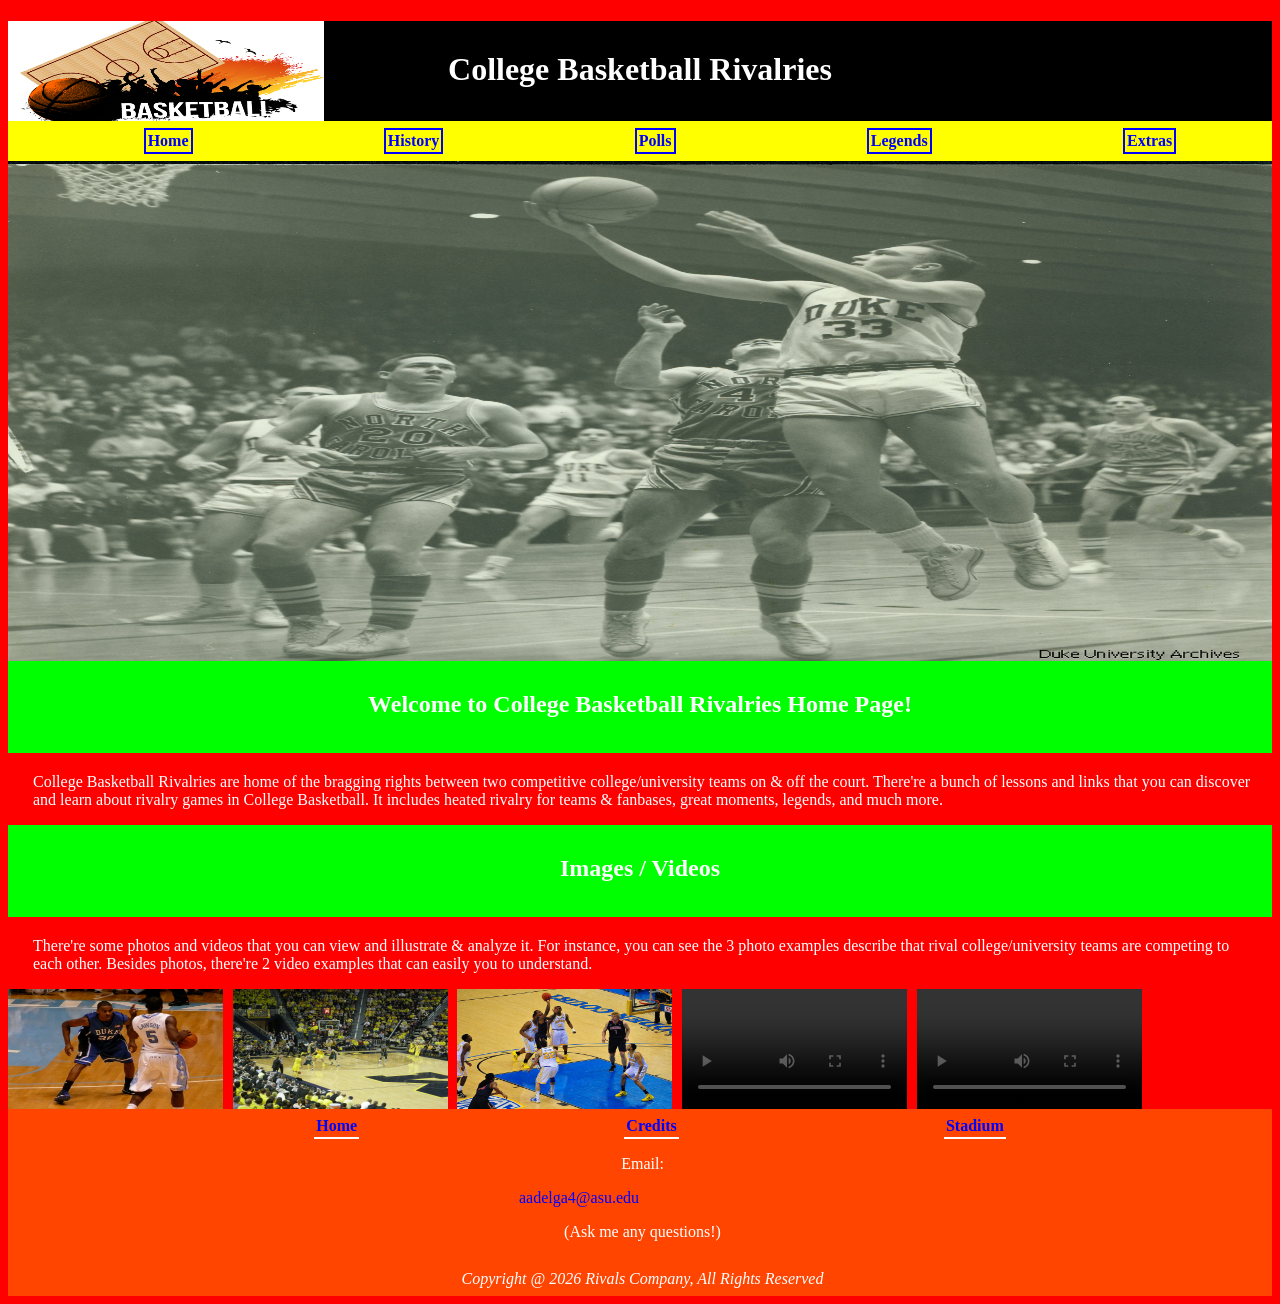
==== index.html @ 9f9262ac "aadelga4 - Project Assignment (First version) I created my website project, which is undone yet." ====
<!DOCTYPE html>
<html lang="en">
<head>

    <title>College Basketball Rivalries</title>
    <meta charset="utf-8">
    <meta name="viewport" content="width=device-width, initial-scale=1.0">
    
    <link href="cascade.css" rel="stylesheet">

</head>

<body>

    <header id="BasketballBRLogo"><h1>College Basketball Rivalries</h1></header>

    <nav>
        <ul>
            <li><a href="index.html">Home</a></li>
            <li><a href="history.html">History</a></li>
            <li><a href="polls.html">Polls</a></li>
            <li><a href="legends.html">Legends</a></li>
            <li><a href="extras.html">Extras</a></li>
        </ul>
    </nav>

    <div id="HeroImage"></div>

    <main>
        
        <div class="HomeBackground"><h2>Welcome to College Basketball Rivalries Home Page!</h2></div>

        <p>College Basketball Rivalries are home of the bragging rights between
        two competitive college/university teams on & off the court. There're 
        a bunch of lessons and links that you can discover and learn about 
        rivalry games in College Basketball. It includes heated rivalry for 
        teams & fanbases, great moments, legends, and much more.</p>


        <div class="ImgsandVidsBackground"><h2>Images / Videos</h2></div>
        
        <p>There're some photos and videos that you can view and illustrate 
        & analyze it. For instance, you can see the 3 photo examples 
        describe that rival college/university teams are competing to each other.
        Besides photos, there're 2 video examples that can easily
        you to understand.</p>

        <div id="ImgsandVidsDisplay">
        
            <img src="Elliot_Williams_vs_Ty_Lawson.jpg" alt="UNC VS. Duke Basketball Rivalry">
            <img src="Michigan_State_Vs._Michigan.jpg" alt="Michigan Vs. Michigan State Basketball Rivalry">
            <img src="Arizona_vs_UCLA_2011.jpg" alt="Arizona Vs. UCLA Basketball Rivalry">
            <video controls>    
                <source src="Duke_-_UNC_Rivalry_Promo_(3-3-2012).mp4" type="video/mp4">
            </video>
            <video controls>
                <source src="Kentucky_Wildcats_TV_Kentucky_vs_Louisville_Intro_2013.mp4" type="video/mp4">
            </video>

        </div>  
        
        <footer>
            
            <ul>
                <li><a href="index.html">Home</a></li>
                <li><a href="Extras.html">Credits</a></li>
                <li><a href="https://www.youtube.com/@watchstadium">Stadium</a></li>
            </ul>

            <p class="EmailPadPosition">Email:</p><a href="aadelga4@asu.edu" class = "EmailLinkPadPos">aadelga4@asu.edu</a>
            <p class="AnyQuestionsPadPos">(Ask me any questions!)</p>

            <p class="CopyrightCascade">Copyright @ 2026 Rivals Company, All Rights Reserved</p>            
            

        </footer>




    </main>
</body>
</html>
---- cascade.css ----
body {
    background-color: #FF0000;
}

#BasketballBRLogo {
    background-image: url(basketball\ party-vector1.jpg); 
    background-repeat: no-repeat;
    background-size: 25% 100%;   
}

header {
    background-color: #000000;
    height: 100px;
}

h1 {
    font-family: Georgia, 'Times New Roman', Times, serif;
    text-align: center;
    color: #FFFFFF;
    padding-top: 30px;
    margin-left: auto;
    margin-right: auto;
}

nav {
    background-color: yellow;
    height: 40px; 
}

nav ul {
    display: flex;
    flex-flow: row nowrap;
    justify-content: space-around;
    list-style-type: none;
    margin-top: 0;
    margin-bottom: 0;
    padding-top: 6.7px;
}

nav li {
    font-family: 'Times New Roman', Times, serif;
    font-weight: bold;
    border: 2px solid #0000FF;
    padding-left: 2px;
    padding-right: 2px;
    padding-top: 2px;
    padding-bottom: 2px;
}

nav a {
  text-decoration: none;
}
nav a:link {
    color: #0000FF;
}
nav a:visited {
    color: #800080 
}
nav a:hover {
    color: #FF0000;
}
nav a:active {
    color: #00FFFF;
}

#HeroImage {
    height: 500px;
    background-image: url(4500176023_5b69662a2c_k.jpg);
    background-repeat: no-repeat;
    background-size: 100% 100%;
}

main {
    display: block;
}

.HomeBackground {
    background-color: #00FF00;
    margin-left: auto;
    margin-right: auto; 
    padding-top: 10px;
}

h2 {
    font-family: 'Times New Roman', Times, serif;
    text-align: center;
    color: #FFFFFF;
    padding-bottom: 35px;
}

p {
    font-family: 'Times New Roman', Times, serif;
    color: #FFFFFF;
    padding-left: 25px;
    padding-right: 20px;
}

.ImgsandVidsBackground {
    background-color: #00FF00;
    margin-top: 0;
    margin-bottom: 0; 
    padding-top: 10px;
}

#ImgsandVidsDisplay {
    display: flex;
    flex-wrap: wrap;
    grid-gap: 9.65px;
}

img {
    width: 215px;
    height: 120px;
}

video {
    width: 225px;
    height: 120px;
}

footer {
    background-color: #FF4500;
    height: 185px;
    padding: 1px;
}

footer a {
  text-decoration: none;
}
footer a:link {
    color: #0000FF;
}
footer a:visited {
    color: #800080 
}
footer a:hover {
    color: #FF0000;
}
footer a:active {
    color: #00FFFF;
}

footer ul {
    display: flex;
    flex-flow: row nowrap;
    justify-content: space-evenly;
    list-style-type: none;
    margin-top: 0;
    margin-bottom: 0;
    padding-top: 5px;
}

footer li {
    font-family: 'Times New Roman', Times, serif;
    font-weight: bold;
    border-bottom: 2px solid #FFFFFF;
    padding-left: 2px;
    padding-right: 2px;
    padding-top: 2px;
    padding-bottom: 2px;
}

h4 {
    color: #FFFFFF;
}

.EmailPadPosition {
    text-align: center;
}

.EmailLinkPadPos {
    text-align: center;
    padding-left: 510px;
}

.AnyQuestionsPadPos {
    text-align: center;
}

.CopyrightCascade {
    font-style: italic;
    text-align: center;
    padding-top: 13px;
}
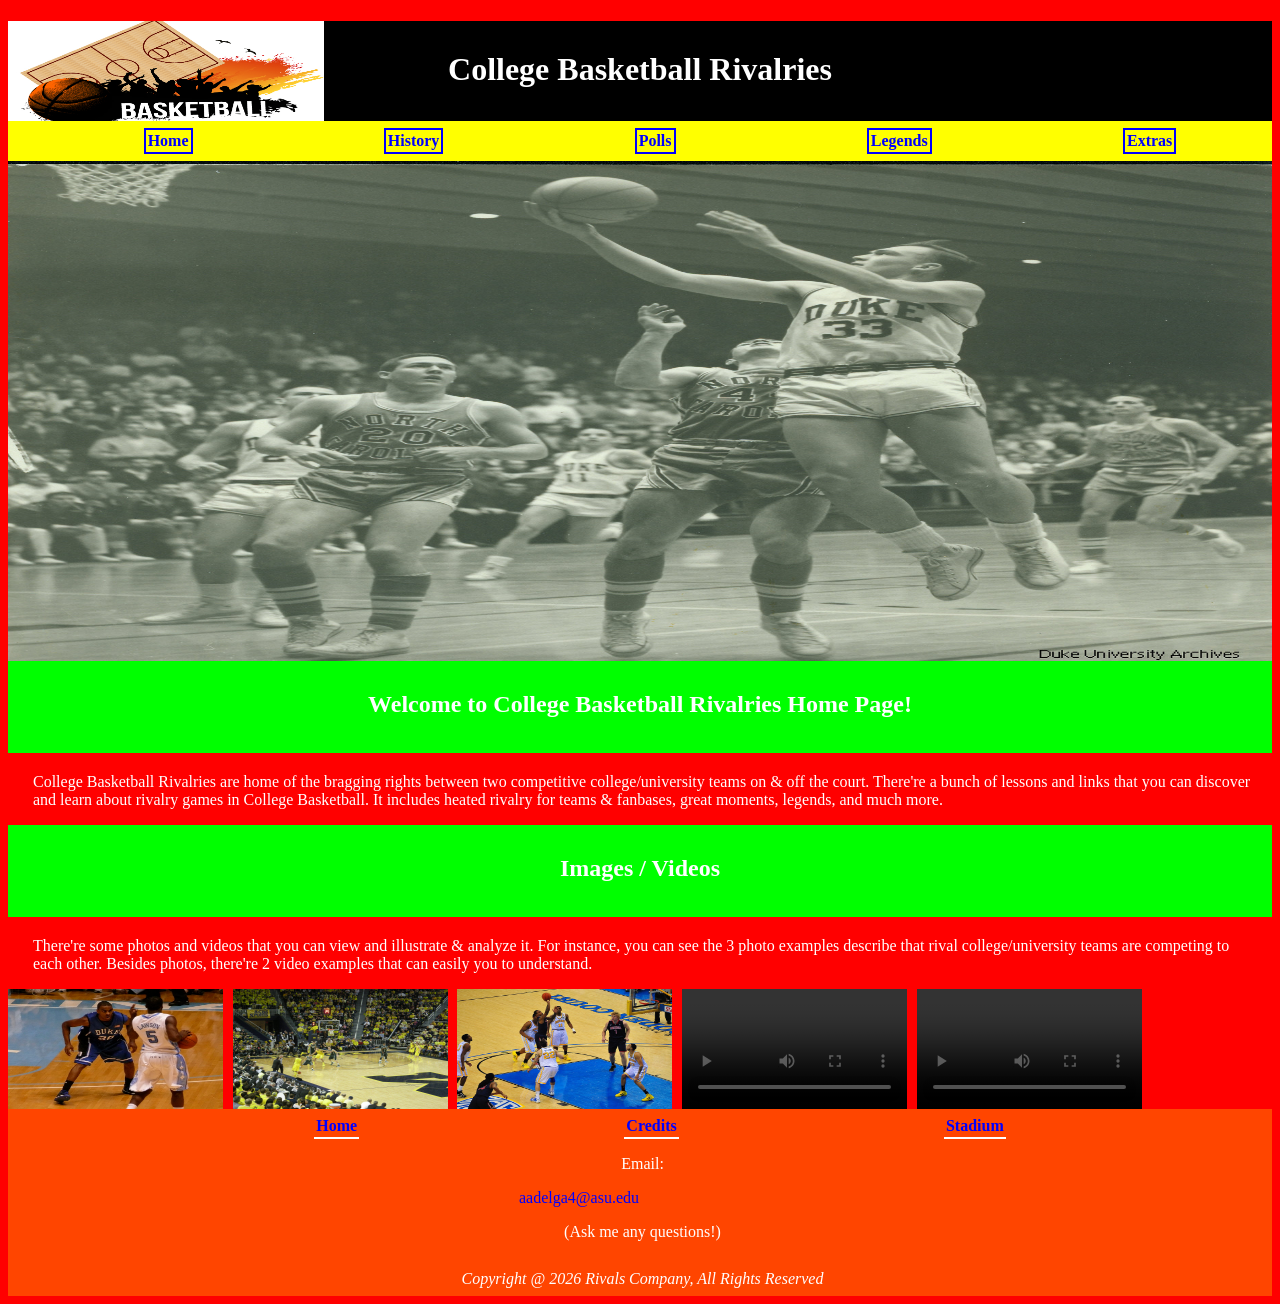
==== commit 7f9ba4da: "Add files via upload Add index.html. cascade.css, 4 images, and 2 videos in the file. Although I sta" ====
--- a/index.html
+++ b/index.html
@@ -58,26 +58,24 @@
             </video>
 
         </div>  
-        
-        <footer>
+
+    </main>
+
+    <footer>
             
-            <ul>
-                <li><a href="index.html">Home</a></li>
-                <li><a href="Extras.html">Credits</a></li>
-                <li><a href="https://www.youtube.com/@watchstadium">Stadium</a></li>
-            </ul>
+        <ul>
+            <li><a href="index.html">Home</a></li>
+            <li><a href="Extras.html">Credits</a></li>
+            <li><a href="https://www.youtube.com/@watchstadium">Stadium</a></li>
+        </ul>
 
-            <p class="EmailPadPosition">Email:</p><a href="aadelga4@asu.edu" class = "EmailLinkPadPos">aadelga4@asu.edu</a>
-            <p class="AnyQuestionsPadPos">(Ask me any questions!)</p>
+        <p class="EmailPadPosition">Email:</p><a href="aadelga4@asu.edu" class = "EmailLinkPadPos">aadelga4@asu.edu</a>
+        <p class="AnyQuestionsPadPos">(Ask me any questions!)</p>
 
-            <p class="CopyrightCascade">Copyright @ 2026 Rivals Company, All Rights Reserved</p>            
+        <p class="CopyrightCascade">Copyright @ 2026 Rivals Company, All Rights Reserved</p>            
             
 
-        </footer>
-
-
-
-
-    </main>
+    </footer>
+    
 </body>
 </html>
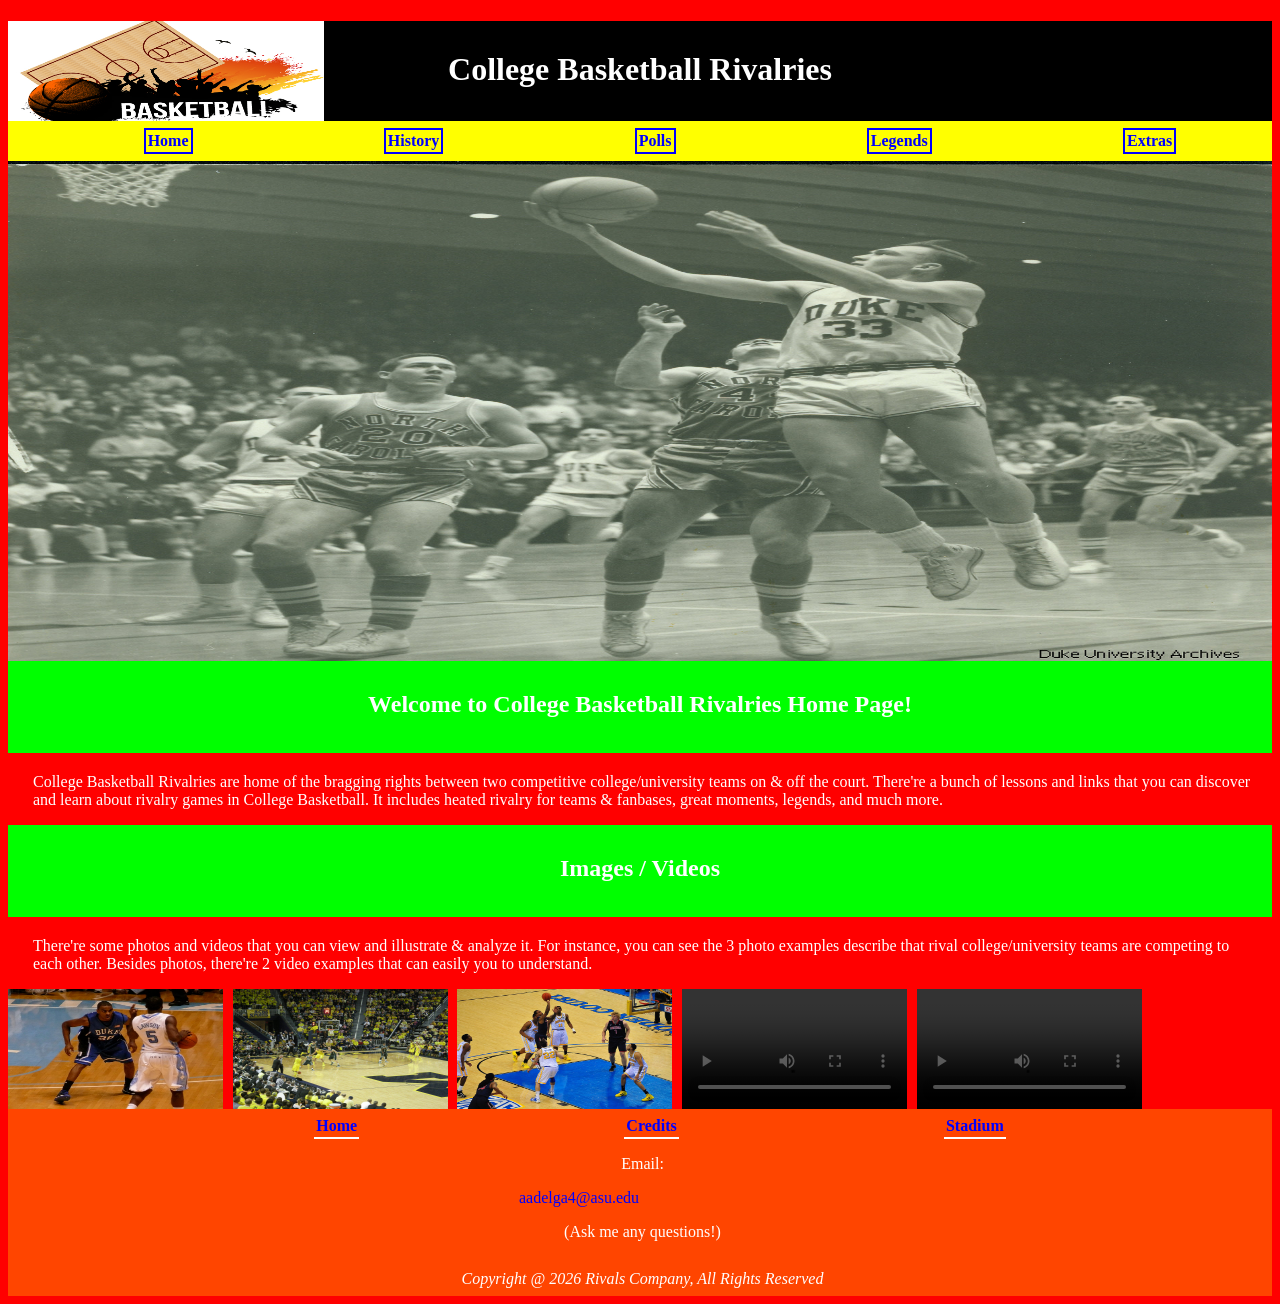
==== commit 94fc2053: "Update index.html" ====
--- a/index.html
+++ b/index.html
@@ -54,7 +54,7 @@
                 <source src="Duke_-_UNC_Rivalry_Promo_(3-3-2012).mp4" type="video/mp4">
             </video>
             <video controls>
-                <source src="Kentucky_Wildcats_TV_Kentucky_vs_Louisville_Intro_2013.mp4" type="video/mp4">
+                <source src="KENTUC_1.mp4" type="video/mp4">
             </video>
 
         </div>  
@@ -78,4 +78,4 @@
     </footer>
     
 </body>
-</html>+</html>
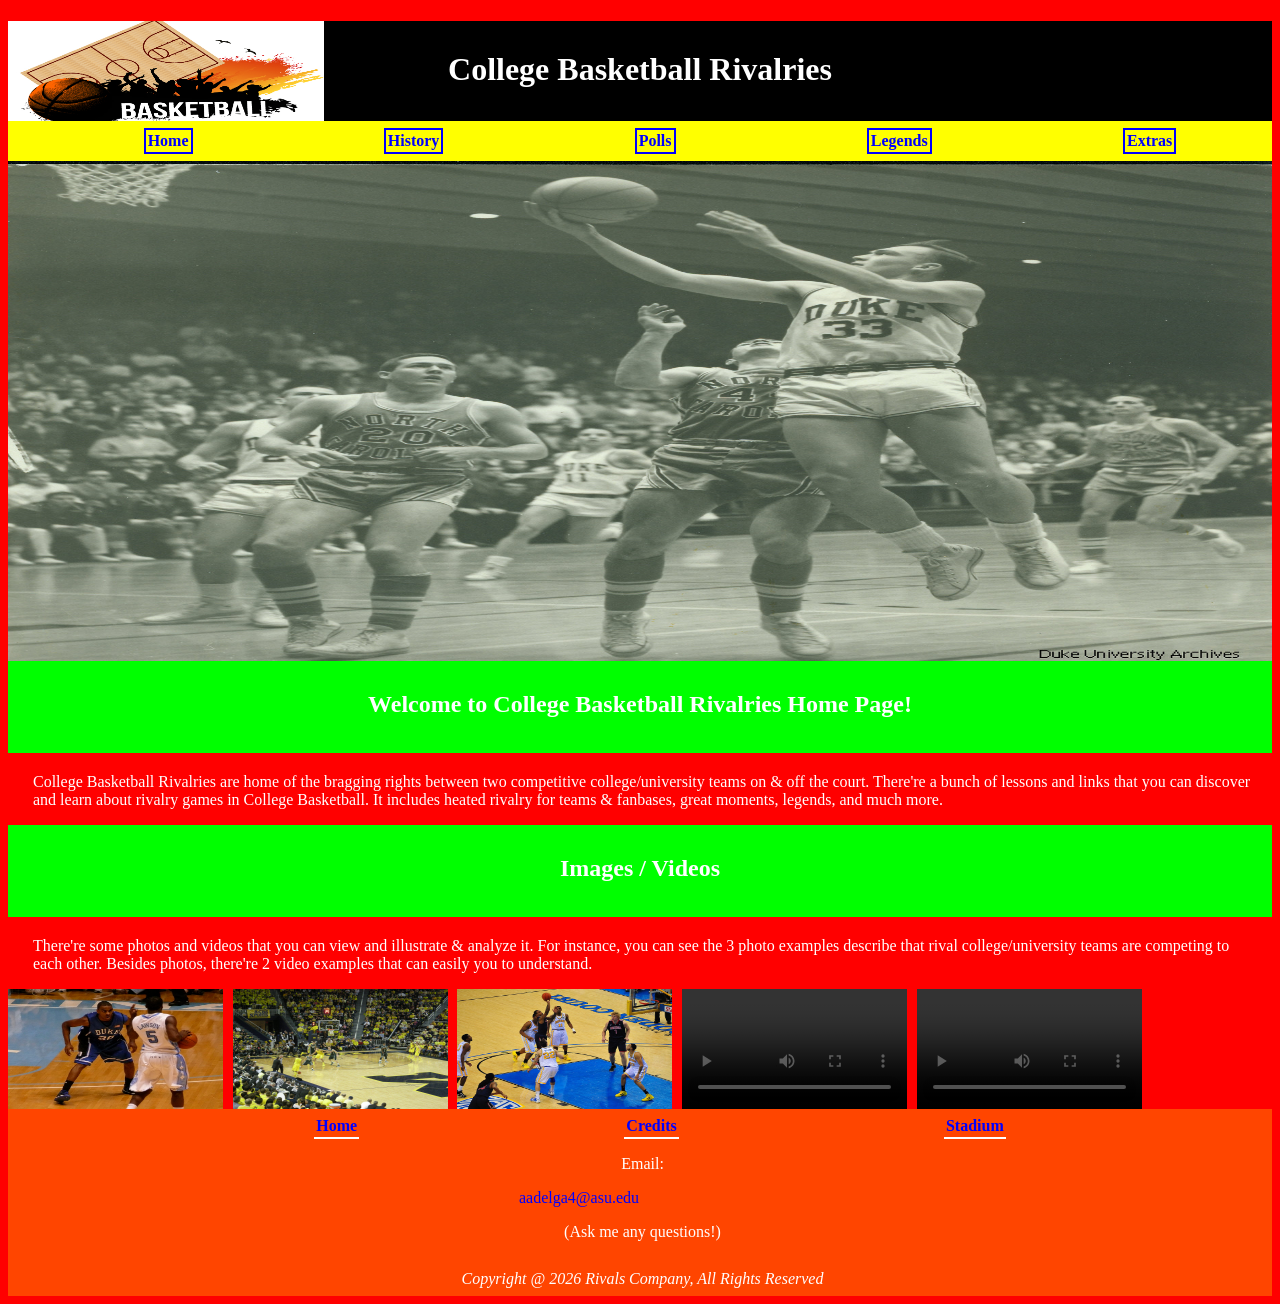
==== commit 31d147df: "Add files via upload" ====
--- a/index.html
+++ b/index.html
@@ -78,4 +78,4 @@
     </footer>
     
 </body>
-</html>
+</html>
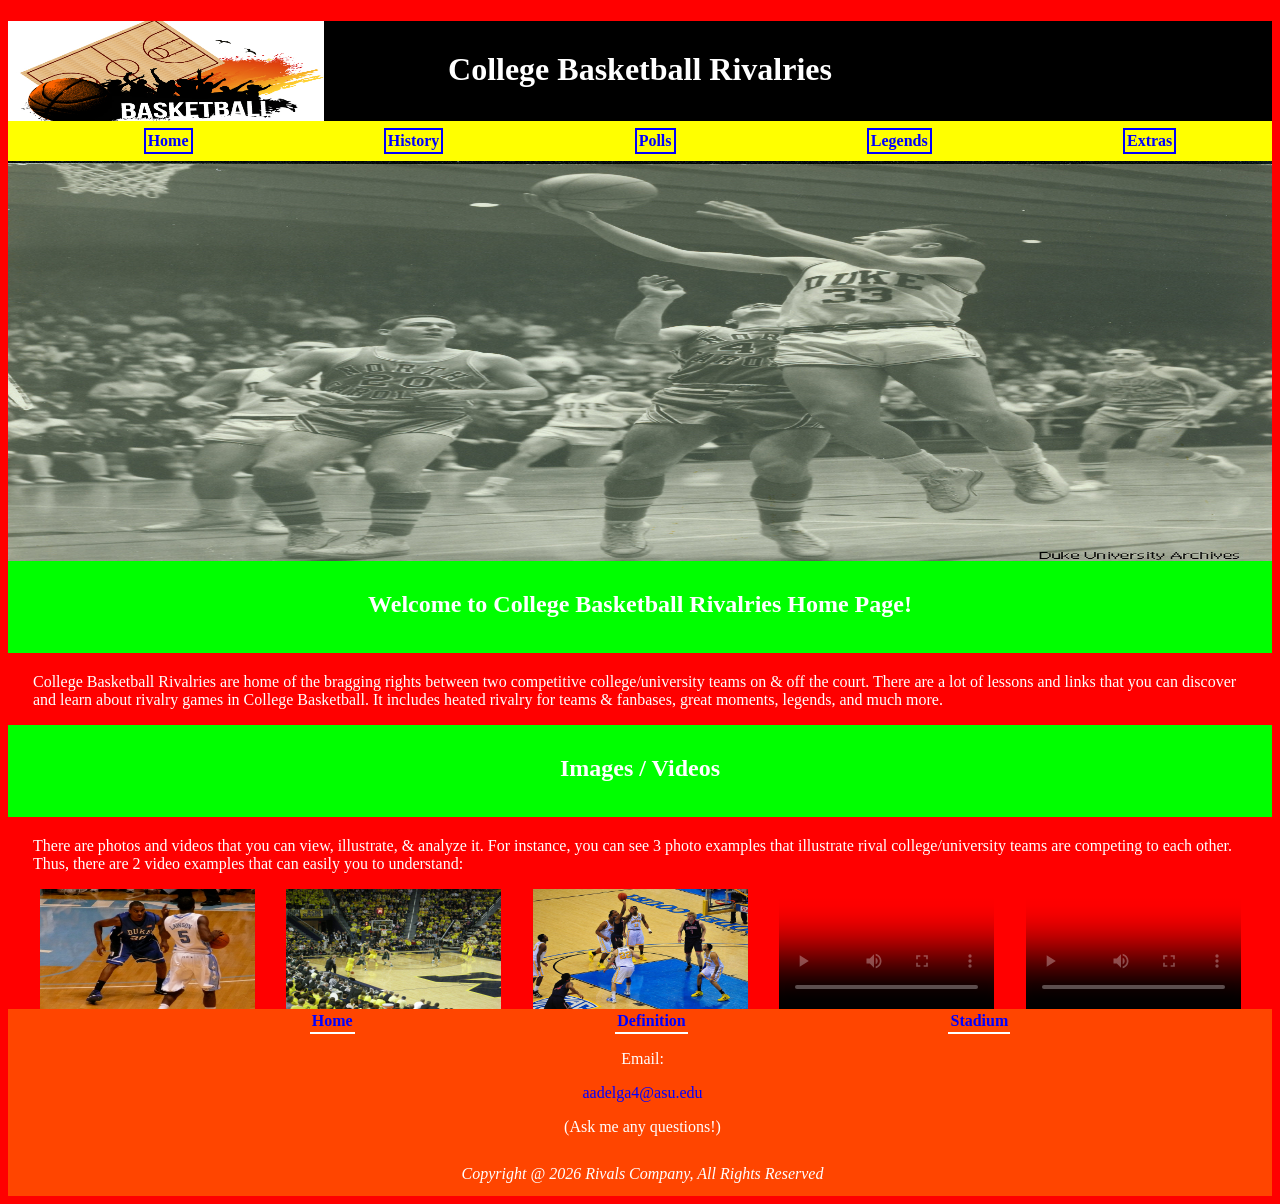
==== commit 46355b64: "Add files via upload Add index.html, history.html, polls.html, legends.html, extras.html, cascade.cs" ====
--- a/index.html
+++ b/index.html
@@ -5,6 +5,9 @@
     <title>College Basketball Rivalries</title>
     <meta charset="utf-8">
     <meta name="viewport" content="width=device-width, initial-scale=1.0">
+    <meta name="description" content="A home page demonstrates the College
+    Basketball Rivalries home page. It includes intro descriptions, 4 images,
+    2 videos, and a logo image.">
     
     <link href="cascade.css" rel="stylesheet">
 
@@ -31,32 +34,33 @@
         <div class="HomeBackground"><h2>Welcome to College Basketball Rivalries Home Page!</h2></div>
 
         <p>College Basketball Rivalries are home of the bragging rights between
-        two competitive college/university teams on & off the court. There're 
-        a bunch of lessons and links that you can discover and learn about 
+        two competitive college/university teams on & off the court. There are 
+        a lot of lessons and links that you can discover and learn about 
         rivalry games in College Basketball. It includes heated rivalry for 
         teams & fanbases, great moments, legends, and much more.</p>
 
 
         <div class="ImgsandVidsBackground"><h2>Images / Videos</h2></div>
         
-        <p>There're some photos and videos that you can view and illustrate 
-        & analyze it. For instance, you can see the 3 photo examples 
-        describe that rival college/university teams are competing to each other.
-        Besides photos, there're 2 video examples that can easily
-        you to understand.</p>
+        <p>There are photos and videos that you can view, illustrate, 
+        & analyze it. For instance, you can see 3 photo examples that
+        illustrate rival college/university teams are competing to each other.
+        Thus, there are 2 video examples that can easily you to understand:</p>
 
         <div id="ImgsandVidsDisplay">
-        
             <img src="Elliot_Williams_vs_Ty_Lawson.jpg" alt="UNC VS. Duke Basketball Rivalry">
             <img src="Michigan_State_Vs._Michigan.jpg" alt="Michigan Vs. Michigan State Basketball Rivalry">
             <img src="Arizona_vs_UCLA_2011.jpg" alt="Arizona Vs. UCLA Basketball Rivalry">
-            <video controls>    
-                <source src="Duke_-_UNC_Rivalry_Promo_(3-3-2012).mp4" type="video/mp4">
+            <video controls poster="UNCVs.Duke.jpg">
+                <source src="UNCVs.Duke.mp4" type="video/mp4">
+                <source src="UNCVs.Duke.ogv" type="video/ogg">
+                <a href="UNCVs.Duke.MOV"></a> (.mov)
             </video>
-            <video controls>
-                <source src="KENTUC_1.mp4" type="video/mp4">
+            <video controls poster="UKVs.UL.jpg">
+                <source src="UKVs.UL.mp4" type="video/mp4">
+                <source src="UKVs.UL.ogv" type="video/ogg">
+                <a href="UKVs.UL.MOV"></a> (.mov)
             </video>
-
         </div>  
 
     </main>
@@ -65,16 +69,15 @@
             
         <ul>
             <li><a href="index.html">Home</a></li>
-            <li><a href="Extras.html">Credits</a></li>
+            <li><a href="https://www.youtube.com/watch?v=FsAzLjc6k14">Definition</a></li>
             <li><a href="https://www.youtube.com/@watchstadium">Stadium</a></li>
         </ul>
 
-        <p class="EmailPadPosition">Email:</p><a href="aadelga4@asu.edu" class = "EmailLinkPadPos">aadelga4@asu.edu</a>
+        <p class="EmailPadPosition">Email:</p><p class ="EmailLinkPadPos"><a href="mailto:aadelga4@asu.edu">aadelga4@asu.edu</a></p>
         <p class="AnyQuestionsPadPos">(Ask me any questions!)</p>
 
         <p class="CopyrightCascade">Copyright @ 2026 Rivals Company, All Rights Reserved</p>            
-            
-
+  
     </footer>
     
 </body>
--- a/cascade.css
+++ b/cascade.css
@@ -64,7 +64,7 @@
 }
 
 #HeroImage {
-    height: 500px;
+    height: 400px;
     background-image: url(4500176023_5b69662a2c_k.jpg);
     background-repeat: no-repeat;
     background-size: 100% 100%;
@@ -72,6 +72,7 @@
 
 main {
     display: block;
+    overflow: auto;
 }
 
 .HomeBackground {
@@ -81,11 +82,81 @@
     padding-top: 10px;
 }
 
+.ImgsandVidsBackground {
+    background-color: #00FF00;
+    margin-top: 0;
+    margin-bottom: 0; 
+    padding-top: 10px;
+}
+
+.HistoryBackground {
+    background-color: #00FF00;
+    margin-left: auto;
+    margin-right: auto; 
+    padding-top: 10px;
+}
+
+.HistoryQuestionBackground {
+    background-color: #00FF00;
+    margin-left: auto;
+    margin-right: auto; 
+    padding-top: 10px;
+}
+
+.PollsBackground {
+    background-color: #00FF00;
+    margin-left: auto;
+    margin-right: auto; 
+    padding-top: 10px;
+}
+
+.URLListsBackground {
+    background-color: #808080;
+    margin-left: auto;
+    margin-right: auto; 
+    padding-top: 10px;
+    padding-bottom: 10px; 
+}
+
+.PollsQuestionBackground {
+    background-color: #00FF00;
+    margin-left: auto;
+    margin-right: auto; 
+    padding-top: 10px; 
+}
+
+.LegendsBackground {
+    background-color: #00FF00;
+    margin-left: auto;
+    margin-right: auto; 
+    padding-top: 10px;
+}
+
+.ExtrasBackground {
+    background-color: #00FF00;
+    margin-left: auto;
+    margin-right: auto; 
+    padding-top: 10px;
+}
+
+.ExtrasURLListsBG {
+    background-color: #808080;
+    margin-left: auto;
+    margin-right: auto; 
+    padding-top: 10px;
+    padding-bottom: 10px;
+}
+
 h2 {
     font-family: 'Times New Roman', Times, serif;
     text-align: center;
     color: #FFFFFF;
     padding-bottom: 35px;
+}
+
+h3 {
+    font-family: 'Times New Roman', Times, serif;
+    color: #FFFFFF;
 }
 
 p {
@@ -93,19 +164,12 @@
     color: #FFFFFF;
     padding-left: 25px;
     padding-right: 20px;
-}
-
-.ImgsandVidsBackground {
-    background-color: #00FF00;
-    margin-top: 0;
-    margin-bottom: 0; 
-    padding-top: 10px;
 }
 
 #ImgsandVidsDisplay {
     display: flex;
     flex-wrap: wrap;
-    grid-gap: 9.65px;
+    justify-content: space-evenly;
 }
 
 img {
@@ -114,8 +178,107 @@
 }
 
 video {
-    width: 225px;
+    width: 215px;
     height: 120px;
+}
+
+.h3CascadeinHistory {
+    text-align: left;
+}
+
+main ul {
+    list-style-type:georgian
+}
+
+main li {
+   font-family: 'Times New Roman', Times, serif;
+   color: #FFFFFF; 
+}
+
+table {
+    border: 2px solid #FFFFFF;
+    border-collapse: collapse;
+}
+
+th {
+    font-family: 'Times New Roman', Times, serif;
+    color: #FFFFFF;
+}
+
+td {
+   font-family: 'Times New Roman', Times, serif;
+   color: #FFFFFF; 
+   text-align: center;
+}
+
+td, th {
+    border: 2px solid #FFFFFF;   
+}
+
+.LeftTextAlign {
+    text-align: left;
+}
+
+tr:nth-of-type(even) {
+    background-color: #00008B;
+}
+
+tr:nth-of-type(odd) {
+    background-color: #000000;
+}
+
+.h3CascadeinPolls {
+    font-family: 'Times New Roman', Times, serif;
+    color: #FFFFFF;
+    text-align: center;
+    border: 2px solid #FF0000;
+    background-color: #000000;
+}
+
+.iknowrivarlyURLsCascade {
+    font-family: 'Times New Roman', Times, serif;
+    font-weight: bold;
+    text-align: center;
+    border: 2px solid #FFFF00;
+    background-color: #FFFFFF;
+}
+
+form {
+    display: flex;
+    flex-wrap: nowrap;
+    flex-direction: column;
+}
+
+label {
+    font-family: 'Times New Roman', Times, serif;
+    color: #FFFFFF;
+}
+
+input, textarea {
+    margin-bottom: 0.5em;
+}
+
+.h3CascadeinExtras {
+    font-family: 'Times New Roman', Times, serif;
+    color: #FFFFFF;
+    text-align: center;
+    border: 2px solid #FF0000;
+    background-color: #000000;
+}
+
+.ExtrasURLsCascade {
+    font-family: 'Times New Roman', Times, serif;
+    font-weight: bold;
+    text-align: center;
+    border: 2px solid #FFFF00;
+    background-color: #FFFFFF;
+}
+
+.ExtrasCitationsBackground {
+    background-color: #00FF00;
+    margin-left: auto;
+    margin-right: auto; 
+    padding-top: 10px;
 }
 
 footer {
@@ -147,7 +310,6 @@
     list-style-type: none;
     margin-top: 0;
     margin-bottom: 0;
-    padding-top: 5px;
 }
 
 footer li {
@@ -160,17 +322,12 @@
     padding-bottom: 2px;
 }
 
-h4 {
-    color: #FFFFFF;
-}
-
 .EmailPadPosition {
     text-align: center;
 }
 
 .EmailLinkPadPos {
     text-align: center;
-    padding-left: 510px;
 }
 
 .AnyQuestionsPadPos {
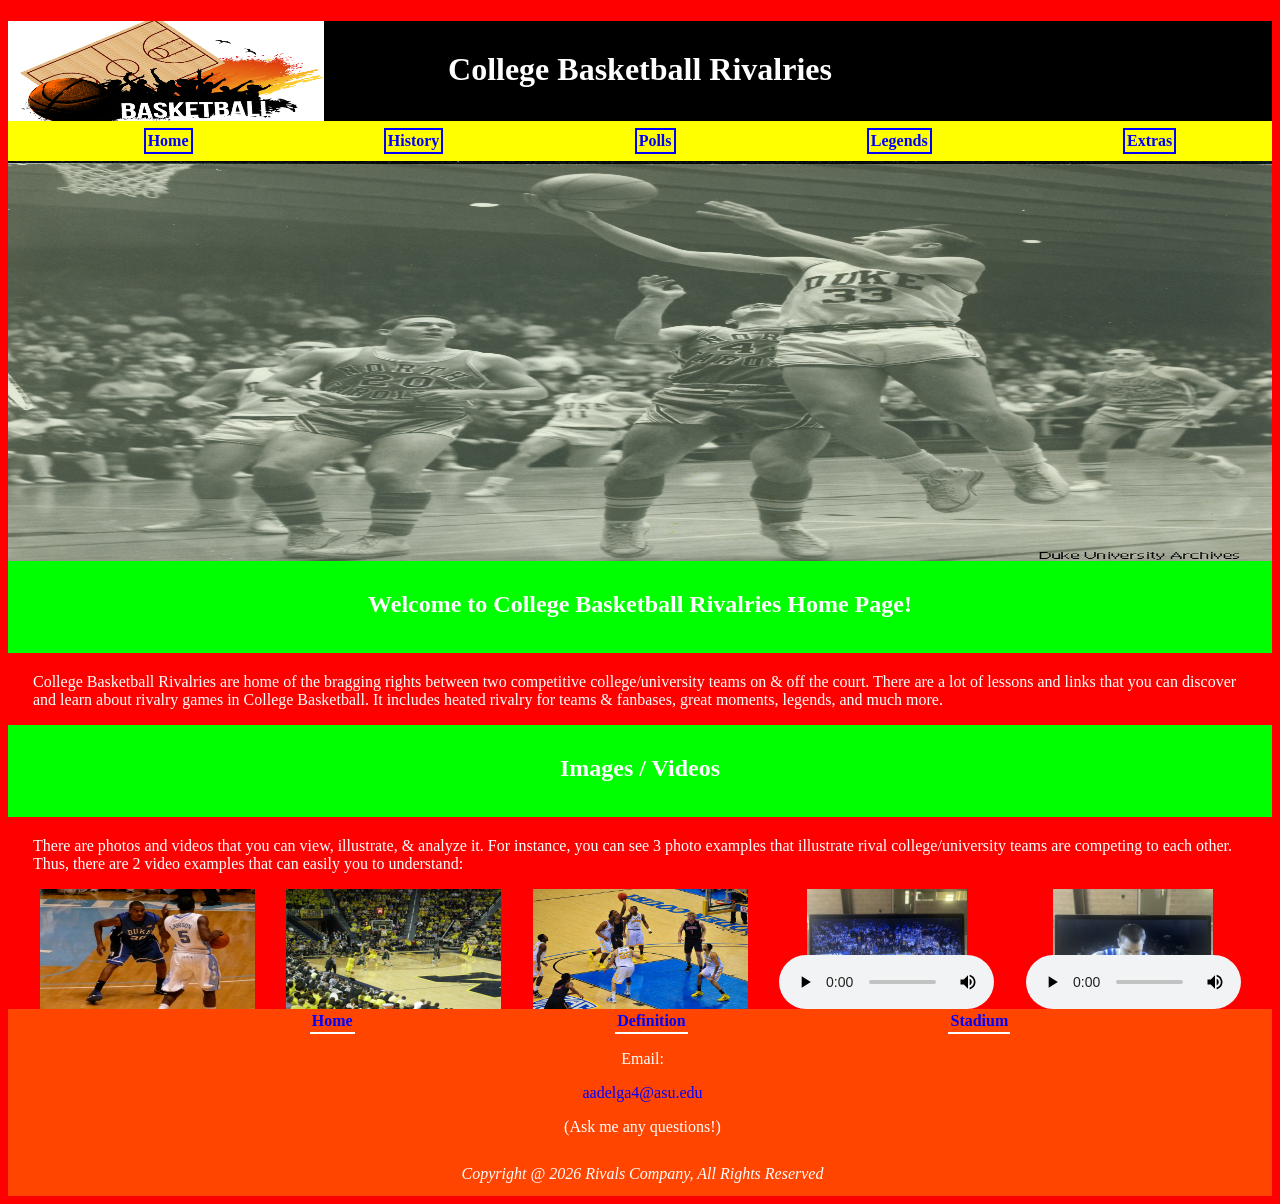
==== commit 2e10e172: "Add files via upload Add 5 .html pages to the file." ====
--- a/index.html
+++ b/index.html
@@ -8,6 +8,16 @@
     <meta name="description" content="A home page demonstrates the College
     Basketball Rivalries home page. It includes intro descriptions, 4 images,
     2 videos, and a logo image.">
+    
+    <!-- Google tag (gtag.js) -->
+    <script async src="https://www.googletagmanager.com/gtag/js?id=G-ZR6CBB0JWW"></script>
+    <script>
+    window.dataLayer = window.dataLayer || [];
+    function gtag(){dataLayer.push(arguments);}
+    gtag('js', new Date());
+
+    gtag('config', 'G-ZR6CBB0JWW');
+    </script>
     
     <link href="cascade.css" rel="stylesheet">
 
